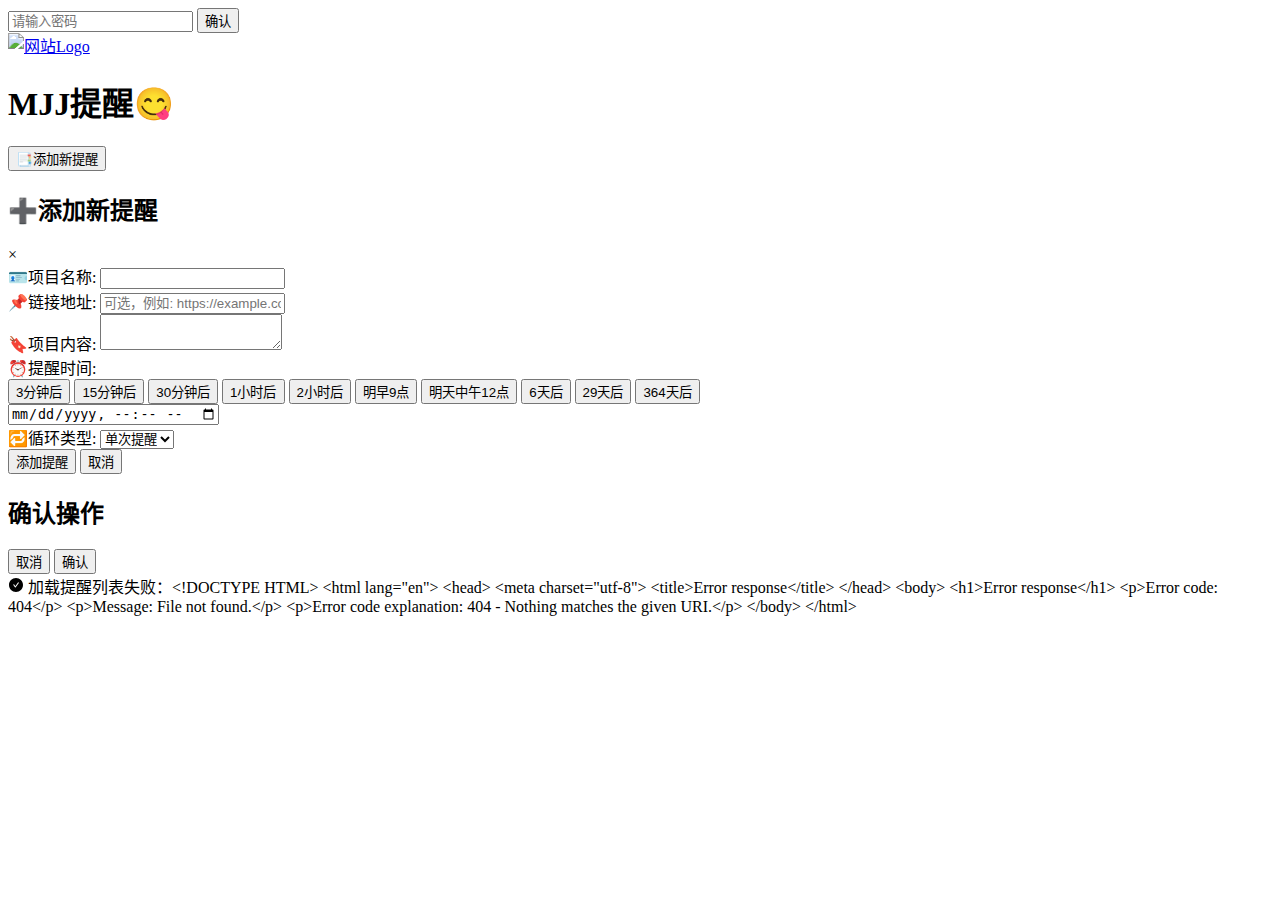
==== functions/api/reminders/0.html @ 609ab39d "[BAT] 2024-12-18 17:59" ====
<!DOCTYPE html>
<html lang="zh-CN">

<head>
    <meta charset="UTF-8">
    <meta name="viewport" content="width=device-width, initial-scale=1.0">
    <title>MJJ提醒😋</title>
    <link rel="icon" href="logo.png" type="image/png">
    <link rel="shortcut icon" href="logo.png" type="image/png">
    <link rel="apple-touch-icon" href="logo.png">
    <link rel="stylesheet" href="https://cdn.jsdelivr.net/npm/flatpickr/dist/flatpickr.min.css">
    <link rel="stylesheet" href="https://cdn.jsdelivr.net/npm/flatpickr/dist/themes/material_blue.css">
    <link rel="stylesheet" href="style.css">
</head>

<body>
    <!-- 在body开始处添加密码验证层 -->
    <div id="password-overlay" class="password-overlay">
        <div class="password-container">
            <input type="password" id="password-input" placeholder="请输入密码">
            <button onclick="verifyPassword()">确认</button>
        </div>
    </div>
    <div class="container">
        <div class="header">
            <div class="title-wrapper">
                <a href="https://hugo.aliya.us.kg/" class="logo-link" target="_blank" rel="noopener noreferrer">
                    <img src="logo.png" alt="网站Logo" class="logo">
                </a>
                <h1>MJJ提醒😋</h1>
            </div>
            <button id="openAddForm" class="add-button">📑添加新提醒</button>
        </div>

        <!-- 出式添加提醒表单 -->
        <div id="addFormModal" class="modal">
            <div class="modal-content">
                <div class="modal-header">
                    <h2>➕添加新提醒</h2>
                    <span class="close">&times;</span>
                </div>
                <form id="reminderForm">
                    <div class="form-group">
                        <label for="title">🪪项目名称:</label>
                        <input type="text" id="title" required>
                    </div>
                    <div class="form-group">
                        <label for="link">📌链接地址:</label>
                        <input type="url" id="link" placeholder="可选，例如: https://example.com">
                    </div>
                    <div class="form-group full-width">
                        <label for="content">🔖项目内容:</label>
                        <textarea id="content" required></textarea>
                    </div>
                    <div class="form-group full-width">
                        <label for="remindTime">⏰提醒时间:</label>
                        <div class="time-shortcuts">
                            <button type="button" class="time-shortcut-btn" onclick="setQuickTime(3)">3分钟后</button>
                            <button type="button" class="time-shortcut-btn" onclick="setQuickTime(15)">15分钟后</button>
                            <button type="button" class="time-shortcut-btn" onclick="setQuickTime(30)">30分钟后</button>
                            <button type="button" class="time-shortcut-btn" onclick="setQuickTime(60)">1小时后</button>
                            <button type="button" class="time-shortcut-btn" onclick="setQuickTime(120)">2小时后</button>
                            <button type="button" class="time-shortcut-btn" onclick="setTomorrowMorning()">明早9点</button>
                            <button type="button" class="time-shortcut-btn" onclick="setTomorrowNoon()">明天中午12点</button>
                            <button type="button" class="time-shortcut-btn" onclick="setDaysLater(6)">6天后</button>
                            <button type="button" class="time-shortcut-btn" onclick="setDaysLater(29)">29天后</button>
                            <button type="button" class="time-shortcut-btn" onclick="setDaysLater(364)">364天后</button>
                        </div>
                        <input type="datetime-local" id="remindTime" required>
                    </div>
                    <div class="form-group">
                        <label for="cycleType">🔁循环类型:</label>
                        <select id="cycleType" required>
                            <option value="once">单次提醒</option>
                            <option value="weekly">每周循环</option>
                            <option value="monthly">每月循环</option>
                            <option value="yearly">每年循环</option>
                        </select>
                    </div>
                    <div class="form-actions">
                        <button type="submit" class="submit-btn">添加提醒</button>
                        <button type="button" class="cancel-btn" onclick="closeModal()">取消</button>
                    </div>
                </form>
            </div>
        </div>

        <!-- 提醒列表 -->
        <div class="reminders-grid" id="remindersList"></div>
    </div>

    <!-- 自定义确认窗口 -->
    <div id="confirmModal" class="modal confirm-modal">
        <div class="modal-content confirm-content">
            <div class="modal-header">
                <h2>确认操作</h2>
            </div>
            <div class="modal-body">
                <p id="confirmMessage"></p>
            </div>
            <div class="modal-footer">
                <button class="cancel-btn" onclick="closeConfirmModal(false)">取消</button>
                <button class="confirm-btn" onclick="closeConfirmModal(true)">确认</button>
            </div>
        </div>
    </div>

    <!-- 提示条 -->
    <div id="toast" class="toast">
        <div class="toast-content">
            <svg class="toast-icon success" viewBox="0 0 1024 1024" width="16" height="16">
                <path
                    d="M512 64C264.6 64 64 264.6 64 512s200.6 448 448 448 448-200.6 448-448S759.4 64 512 64zm193.5 301.7l-210.6 292a31.8 31.8 0 0 1-51.7 0L318.5 484.9c-3.8-5.3 0-12.7 6.5-12.7h46.9c10.2 0 19.9 4.9 25.9 13.3l71.2 98.8 157.2-218c6-8.3 15.6-13.3 25.9-13.3H699c6.5 0 10.3 7.4 6.5 12.7z" />
            </svg>
            <span id="toastMessage"></span>
        </div>
    </div>

    <script src="https://cdn.jsdelivr.net/npm/flatpickr"></script>
    <script src="https://cdn.jsdelivr.net/npm/flatpickr/dist/l10n/zh.js"></script>
    <script>
        // 快速时间设置函数
        function setQuickTime(minutes) {
            const now = new Date();
            const futureTime = new Date(now.getTime() + minutes * 60000);
            // 格式化日期时间为datetime-local格式
            const formattedDateTime = formatDateTimeForInput(futureTime);
            document.getElementById('remindTime').value = formattedDateTime;
        }

        function setTomorrowMorning() {
            const tomorrow = new Date();
            tomorrow.setDate(tomorrow.getDate() + 1);
            tomorrow.setHours(9, 0, 0, 0);
            document.getElementById('remindTime').value = formatDateTimeForInput(tomorrow);
        }

        function setTomorrowNoon() {
            const tomorrow = new Date();
            tomorrow.setDate(tomorrow.getDate() + 1);
            tomorrow.setHours(12, 0, 0, 0);
            document.getElementById('remindTime').value = formatDateTimeForInput(tomorrow);
        }

        function setDaysLater(days) {
            const now = new Date();
            const futureTime = new Date(now.getTime() + days * 24 * 60 * 60 * 1000);
            // 保持当前时间
            futureTime.setHours(now.getHours());
            futureTime.setMinutes(now.getMinutes());
            document.getElementById('remindTime').value = formatDateTimeForInput(futureTime);
        }

        // 格式化日期时间为datetime-local输入框格式
        function formatDateTimeForInput(date) {
            const year = date.getFullYear();
            const month = String(date.getMonth() + 1).padStart(2, '0');
            const day = String(date.getDate()).padStart(2, '0');
            const hours = String(date.getHours()).padStart(2, '0');
            const minutes = String(date.getMinutes()).padStart(2, '0');
            return `${year}-${month}-${day}T${hours}:${minutes}`;
        }

        // 使用相对路径，自动适应当前域名
        const API_BASE = '/api/reminders';

        // 格式化时间
        function formatDateTime(date) {
            const d = new Date(date);
            // 使用时间戳减去8小时（8 * 60 * 60 * 1000 毫秒）
            const adjustedDate = new Date(d.getTime() - 8 * 60 * 60 * 1000);
            return adjustedDate.toLocaleString('zh-CN');
        }

        // 转换本地时间为UTC时间
        function localToUTC(dateString) {
            const date = new Date(dateString);
            return new Date(date.getTime() - (date.getTimezoneOffset() * 60000)).toISOString();
        }

        // 自定义确认窗口
        let confirmResolve = null;

        function showConfirm(message) {
            return new Promise((resolve) => {
                const modal = document.getElementById('confirmModal');
                const messageEl = document.getElementById('confirmMessage');
                messageEl.textContent = message;
                modal.style.display = 'block';
                confirmResolve = resolve;
            });
        }

        function closeConfirmModal(result) {
            const modal = document.getElementById('confirmModal');
            modal.style.display = 'none';
            if (confirmResolve) {
                confirmResolve(result);
                confirmResolve = null;
            }
        }

        // 显示提示条
        function showToast(message, type = 'success') {
            const toast = document.getElementById('toast');
            const toastMessage = document.getElementById('toastMessage');
            const icon = toast.querySelector('.toast-icon');

            toastMessage.textContent = message;
            toast.className = `toast show ${type}`;
            icon.className = `toast-icon ${type}`;

            // 3秒后自动消失
            setTimeout(() => {
                toast.className = 'toast';
            }, 3000);
        }

        // 删除提醒
        async function deleteReminder(id, cronJobId) {
            const confirmed = await showConfirm('确定要删除这个提醒吗？');
            if (!confirmed) {
                return;
            }

            try {
                const response = await fetch(`${API_BASE}/${id}`, {
                    method: 'DELETE',
                    headers: {
                        'Content-Type': 'application/json',
                    },
                    body: JSON.stringify({ cronJobId })
                });

                if (response.ok) {
                    showToast('提醒删除成功！');
                    loadReminders();
                } else {
                    const error = await response.text();
                    throw new Error(error || '删除失败');
                }
            } catch (error) {
                console.error('Error:', error);
                showToast('删除提醒失败：' + error.message, 'error');
            }
        }

        // 添加提醒
        async function addReminder(event) {
            event.preventDefault();

            const title = document.getElementById('title').value;
            const content = document.getElementById('content').value;
            const remindTime = document.getElementById('remindTime').value;
            const cycleType = document.getElementById('cycleType').value;
            const link = document.getElementById('link').value;

            const reminder = {
                id: Date.now().toString(),
                title,
                content,
                remind_time: localToUTC(remindTime),
                cycle_type: cycleType,
                status: 0,
                link: link || 'https://github.com/1143520/deadline'
            };

            try {
                const response = await fetch(API_BASE, {
                    method: 'POST',
                    headers: {
                        'Content-Type': 'application/json',
                    },
                    body: JSON.stringify(reminder)
                });

                const responseText = await response.text();
                console.log('Response:', responseText);

                if (response.ok) {
                    showToast('提醒添加成功！');
                    closeModal();
                    loadReminders();
                } else {
                    throw new Error(responseText || '添加失败');
                }
            } catch (error) {
                console.error('Error:', error);
                showToast('添加提醒失败：' + error.message, 'error');
            }
        }

        // 计算下一次提醒时间
        function calculateNextRemindTime(currentTime, cycleType) {
            const date = new Date(currentTime);
            const timestamp = date.getTime();

            // 计算各个周期的毫秒
            const DAY_MS = 24 * 60 * 60 * 1000;
            const WEEK_MS = 7 * DAY_MS;

            switch (cycleType) {
                case 'weekly':
                    return new Date(timestamp + WEEK_MS);
                case 'monthly': {
                    // 获取当前月份的天数
                    const year = date.getFullYear();
                    const month = date.getMonth();
                    const day = date.getDate();
                    const hour = date.getHours();
                    const minute = date.getMinutes();
                    const second = date.getSeconds();

                    // 创建下个月的同一天
                    let nextDate = new Date(year, month + 1, day, hour, minute, second);

                    // 如果结果是无效日期（比如 1月31日 -> 2月31日），回退到月底
                    if (nextDate.getMonth() !== (month + 1) % 12) {
                        nextDate = new Date(year, month + 2, 0, hour, minute, second); // 设置为下个月的最后一天
                    }

                    return nextDate;
                }
                case 'yearly': {
                    const year = date.getFullYear();
                    const month = date.getMonth();
                    const day = date.getDate();
                    const hour = date.getHours();
                    const minute = date.getMinutes();
                    const second = date.getSeconds();

                    // 创建明年的同一天
                    let nextDate = new Date(year + 1, month, day, hour, minute, second);

                    // 处理2月29日的特殊情况
                    if (month === 1 && day === 29 && !isLeapYear(year + 1)) {
                        nextDate = new Date(year + 1, 1, 28, hour, minute, second);
                    }

                    return nextDate;
                }
                default:
                    return null;
            }
        }

        // 判断是否闰年
        function isLeapYear(year) {
            return (year % 4 === 0 && year % 100 !== 0) || (year % 400 === 0);
        }

        // 加载提醒列表
        async function loadReminders() {
            try {
                const response = await fetch(API_BASE);
                if (!response.ok) {
                    const error = await response.text();
                    throw new Error(error || '加载失败');
                }
                const reminders = await response.json();

                const listElement = document.getElementById('remindersList');
                listElement.innerHTML = '';

                reminders.sort((a, b) => new Date(a.remind_time) - new Date(b.remind_time));

                reminders.forEach(reminder => {
                    const cycleText = {
                        'once': '单次提醒',
                        'weekly': '每周循环',
                        'monthly': '每月循环',
                        'yearly': '每年循环'
                    }[reminder.cycle_type] || '单次提醒';

                    // 计算下一次提醒时间
                    let nextRemindTime = null;
                    const currentTime = new Date(reminder.remind_time);
                    const now = new Date();

                    if (reminder.status === 1 && reminder.cycle_type !== 'once') {
                        nextRemindTime = calculateNextRemindTime(reminder.remind_time, reminder.cycle_type);
                    }

                    const reminderElement = document.createElement('div');
                    reminderElement.className = `card-container theme-${reminder.cycle_type}`;
                    reminderElement.innerHTML = `
                        <div class="dashed-border"></div>
                        <div class="reminder-card">
                            <div class="card-header">
                                <div class="card-title">
                                    <div class="type-icon ${reminder.cycle_type}">
                                        ${reminder.cycle_type === 'once' ? `
                                            <svg viewBox="0 0 1024 1024" width="20" height="20">
                                                <path d="M512 64C264.6 64 64 264.6 64 512s200.6 448 448 448 448-200.6 448-448S759.4 64 512 64zm0 820c-205.4 0-372-166.6-372-372s166.6-372 372-372 372 166.6 372 372-166.6 372-372 372z"/>
                                                <path d="M686.7 638.6L544.1 535.5V288c0-4.4-3.6-8-8-8H488c-4.4 0-8 3.6-8 8v275.4c0 2.6 1.2 5 3.3 6.5l165.4 120.6c3.6 2.6 8.6 1.8 11.2-1.7l28.6-39c2.6-3.7 1.8-8.7-1.8-11.2z"/>
                                            </svg>
                                        ` : reminder.cycle_type === 'weekly' ? `
                                            <svg viewBox="0 0 1024 1024" width="20" height="20">
                                                <path d="M112 880c0 17.7 14.3 32 32 32h736c17.7 0 32-14.3 32-32V460H112v420zm768-696H712v-64c0-4.4-3.6-8-8-8h-56c-4.4 0-8 3.6-8 8v64H384v-64c0-4.4-3.6-8-8-8h-56c-4.4 0-8 3.6-8 8v64H144c-17.7 0-32 14.3-32 32v176h800V216c0-17.7-14.3-32-32-32z"/>
                                            </svg>
                                        ` : reminder.cycle_type === 'monthly' ? `
                                            <svg viewBox="0 0 1024 1024" width="20" height="20">
                                                <path d="M512 832c-176.448 0-320-143.552-320-320S335.552 192 512 192c23.232 0 45.888 2.56 67.84 7.232a2.4832 2.4832 0 0 1 1.984 2.816 3.3792 3.3792 0 0 1-.512 1.408C560.512 242.688 548.288 287.744 548.288 336c0 189.632 153.088 343.36 341.952 345.088 1.088.064 2.048.768 2.56 1.792s.448 2.24-.256 3.136C815.36 772.672 670.784 832 512 832zM512 256c-141.152 0-256 114.848-256 256s114.848 256 256 256c117.632 0 217.088-79.36 246.912-189.248C609.472 547.968 516.032 454.528 484.288 305.088 461.056 273.408 425.984 256 388.032 256H512z"/>
                                            </svg>
                                        ` : `
                                            <svg viewBox="0 0 1024 1024" width="20" height="20">
                                                <path d="M880 184H712v-64c0-4.4-3.6-8-8-8h-56c-4.4 0-8 3.6-8 8v64H384v-64c0-4.4-3.6-8-8-8h-56c-4.4 0-8 3.6-8 8v64H144c-17.7 0-32 14.3-32 32v736c0 17.7 14.3 32 32 32h736c17.7 0 32-14.3 32-32V216c0-17.7-14.3-32-32-32zM648.3 426.8l-87.7 161.1h45.7c5.5 0 10 4.5 10 10v21.3c0 5.5-4.5 10-10 10h-63.4v29.7h63.4c5.5 0 10 4.5 10 10v21.3c0 5.5-4.5 10-10 10h-63.4V752c0 5.5-4.5 10-10 10h-41.3c-5.5 0-10-4.5-10-10v-51.8h-63.1c-5.5 0-10-4.5-10-10v-21.3c0-5.5 4.5-10 10-10h63.1v-29.7h-63.1c-5.5 0-10-4.5-10-10v-21.3c0-5.5 4.5-10 10-10h45.2l-88-161.1c-2.6-4.8-.9-10.9 4-13.6 1.5-.8 3.1-1.2 4.8-1.2h46c3.8 0 7.2 2.1 8.9 5.5l72.9 144.3 73.2-144.3c1.7-3.4 5.2-5.5 8.9-5.5h45c5.5 0 10 4.5 10 10 0 1.7-.4 3.3-1.2 4.8z"/>
                                            </svg>
                                        `}
                                    </div>
                                    <h3>${reminder.title}</h3>
                                </div>
                                <span class="status ${reminder.status === 0 ? 'pending' : 'completed'}">
                                    ${reminder.status === 0 ? '待提醒' : '已提醒'}
                                </span>
                            </div>
                            <div class="card-content">
                                <p class="content-text">${reminder.content}</p>
                                <p class="time-text">
                                    <svg class="icon" viewBox="0 0 1024 1024" width="16" height="16">
                                        <path d="M512 64C264.6 64 64 264.6 64 512s200.6 448 448 448 448-200.6 448-448S759.4 64 512 64zm0 820c-205.4 0-372-166.6-372-372s166.6-372 372-372 372 166.6 372 372-166.6 372-372 372z"/>
                                        <path d="M686.7 638.6L544.1 535.5V288c0-4.4-3.6-8-8-8H488c-4.4 0-8 3.6-8 8v275.4c0 2.6 1.2 5 3.3 6.5l165.4 120.6c3.6 2.6 8.6 1.8 11.2-1.7l28.6-39c2.6-3.7 1.8-8.7-1.8-11.2z"/>
                                    </svg>
                                    ${formatDateTime(reminder.remind_time)}
                                </p>
                                ${nextRemindTime ? `
                                <p class="time-text next-remind">
                                    <svg class="icon" viewBox="0 0 1024 1024" width="16" height="16">
                                        <path d="M908.1 353.1l-253.9-36.9L540.7 86.1c-3.1-6.3-8.2-11.4-14.5-14.5-15.8-7.8-35-1.3-42.9 14.5L369.8 316.2l-253.9 36.9c-7 1-13.4 4.3-18.3 9.3a32.05 32.05 0 0 0 .6 45.3l183.7 179.1-43.4 252.9a31.95 31.95 0 0 0 46.4 33.7L512 754l227.1 119.4c6.2 3.3 13.4 4.4 20.3 3.2 17.4-3 29.1-19.5 26.1-36.9l-43.4-252.9 183.7-179.1c5-4.9 8.3-11.3 9.3-18.3 2.7-17.5-9.5-33.7-27-36.3z"/>
                                    </svg>
                                    下次提醒: ${formatDateTime(nextRemindTime)}
                                </p>
                                ` : reminder.cycle_type === 'once' ? `
                                <p class="time-text next-remind disabled">
                                    <svg class="icon" viewBox="0 0 1024 1024" width="16" height="16">
                                        <path d="M685.4 354.8c0-4.4-3.6-8-8-8l-66 .3L512 465.6l-99.3-118.4-66.1-.3c-4.4 0-8 3.5-8 8 0 1.9.7 3.7 1.9 5.2l130.1 155L340.5 670a8.32 8.32 0 0 0-1.9 5.2c0 4.4 3.6 8 8 8l66.1-.3L512 564.4l99.3 118.4 66 .3c4.4 0 8-3.5 8-8 0-1.9-.7-3.7-1.9-5.2L553.5 515l130.1-155c1.2-1.4 1.8-3.3 1.8-5.2z"/>
                                        <path d="M512 65C264.6 65 64 265.6 64 513s200.6 448 448 448 448-200.6 448-448S759.4 65 512 65zm0 820c-205.4 0-372-166.6-372-372s166.6-372 372-372 372 166.6 372 372-166.6 372-372 372z"/>
                                    </svg>
                                    单次提醒无下次提醒
                                </p>
                                ` : `
                                <p class="time-text next-remind waiting">
                                    <svg class="icon" viewBox="0 0 1024 1024" width="16" height="16">
                                        <path d="M512 64C264.6 64 64 264.6 64 512s200.6 448 448 448 448-200.6 448-448S759.4 64 512 64zm0 820c-205.4 0-372-166.6-372-372s166.6-372 372-372 372 166.6 372 372-166.6 372-372 372z"/>
                                        <path d="M508 280c-4.4 0-8 3.6-8 8v284c0 4.4 3.6 8 8 8h284c4.4 0 8-3.6 8-8s-3.6-8-8-8H516V288c0-4.4-3.6-8-8-8z"/>
                                    </svg>
                                    等待第一次提醒后显示下次时间
                                </p>
                                `}
                                <p class="cycle-text">
                                    <svg class="icon" viewBox="0 0 1024 1024" width="16" height="16">
                                        <path d="M909.1 209.3l-56.4 44.1C775.8 155.1 656.2 92 521.9 92 290 92 102.3 279.5 102 511.5 101.7 743.7 289.8 932 521.9 932c181.3 0 335.8-115 394.6-276.1 1.5-4.2-.7-8.9-4.9-10.3l-56.7-19.5c-4.1-1.4-8.6.7-10.1 4.8-1.8 5-3.8 10-5.9 14.9-17.3 41-42.1 77.8-73.7 109.4-31.6 31.6-68.4 56.4-109.3 73.8-42.3 17.9-87.4 27-133.8 27-46.5 0-91.5-9.1-133.8-27-40.9-17.3-77.7-42.1-109.3-73.8-31.6-31.6-56.4-68.4-73.7-109.4-17.9-42.4-27-87.4-27-133.9s9.1-91.5 27-133.9c17.3-41 42.1-77.8 73.7-109.4 31.6-31.6 68.4-56.4 109.3-73.8 42.3-17.9 87.4-27 133.8-27 46.5 0 91.5 9.1 133.8 27 40.9 17.3 77.7 42.1 109.3 73.8 9.9 9.9 19.2 20.4 27.8 31.4l-60.2 47c-5.3 4.1-3.5 12.5 3 14.1l175.6 43c5 1.2 9.9-2.6 9.9-7.7l.8-180.9c-.1-6.6-7.8-10.3-13-6.2z"/>
                                    </svg>
                                    ${cycleText}
                                </p>
                            </div>
                            <div class="card-actions">
                                <a href="${reminder.link}" class="link-btn" target="_blank" rel="noopener noreferrer">
                                    <svg class="icon" viewBox="0 0 1024 1024" width="16" height="16">
                                        <path d="M853.333333 469.333333a42.666667 42.666667 0 0 0-42.666666 42.666667v256a42.666667 42.666667 0 0 1-42.666667 42.666667H256a42.666667 42.666667 0 0 1-42.666667-42.666667V256a42.666667 42.666667 0 0 1 42.666667-42.666667h256a42.666667 42.666667 0 0 0 0-85.333333H256a128 128 0 0 0-128 128v512a128 128 0 0 0 128 128h512a128 128 0 0 0 128-128v-256a42.666667 42.666667 0 0 0-42.666667-42.666667z"/>
                                        <path d="M682.666667 213.333333h67.413333l-268.373333 267.946667a42.666667 42.666667 0 0 0 0 60.586667 42.666667 42.666667 0 0 0 60.586666 0L810.666667 273.92V341.333333a42.666667 42.666667 0 0 0 85.333333 0V170.666667a42.666667 42.666667 0 0 0-42.666667-42.666667h-170.666666a42.666667 42.666667 0 0 0 0 85.333333z"/>
                                    </svg>
                                    直达链接
                                </a>
                                <button class="delete-btn" onclick="deleteReminder('${reminder.id}', '${reminder.cron_job_id}')">
                                    <svg class="icon" viewBox="0 0 1024 1024" width="16" height="16">
                                        <path d="M360 184h-8c4.4 0 8-3.6 8-8v8h304v-8c0 4.4 3.6 8 8 8h-8v72h72v-80c0-35.3-28.7-64-64-64H352c-35.3 0-64 28.7-64 64v80h72v-72z"/>
                                        <path d="M864 256H160c-17.7 0-32 14.3-32 32v32c0 4.4 3.6 8 8 8h60.4l24.7 523c1.6 34.1 29.8 61 63.9 61h454c34.2 0 62.3-26.8 63.9-61l24.7-523H888c4.4 0 8-3.6 8-8v-32c0-17.7-14.3-32-32-32zM731.3 840H292.7l-24.2-512h487l-24.2 512z"/>
                                    </svg>
                                    删除
                                </button>
                            </div>
                        </div>
                    `;
                    listElement.appendChild(reminderElement);
                });
            } catch (error) {
                console.error('Error:', error);
                showToast('加载提醒列表失败：' + error.message, 'error');
            }
        }

        // 添加模态窗口相关的代码
        const modal = document.getElementById('addFormModal');
        const openBtn = document.getElementById('openAddForm');
        const closeBtn = document.getElementsByClassName('close')[0];

        openBtn.onclick = function () {
            modal.style.display = "block";
        }

        closeBtn.onclick = function () {
            closeModal();
        }

        function closeModal() {
            modal.style.display = "none";
            document.getElementById('reminderForm').reset();
        }

        window.onclick = function (event) {
            if (event.target == modal) {
                closeModal();
            }
        }

        // 事件监听
        document.getElementById('reminderForm').addEventListener('submit', addReminder);

        // 初始加载
        loadReminders();

        // 设置datetime-local的最小值为当前时间
        const remindTimeInput = document.getElementById('remindTime');
        const now = new Date();
        now.setMinutes(now.getMinutes() - now.getTimezoneOffset());
        remindTimeInput.min = now.toISOString().slice(0, 16);

        // 添加密码验证相关函数
        async function verifyPassword() {
            const password = document.getElementById('password-input').value;
            try {
                const response = await fetch('/api/verify-password', {
                    method: 'POST',
                    headers: {
                        'Content-Type': 'application/json',
                    },
                    body: JSON.stringify({ password })
                });

                if (response.ok) {
                    document.getElementById('password-overlay').style.display = 'none';
                    document.body.classList.remove('locked'); // 移除锁定
                    // 设置cookie，有效期30天
                    const expiryDate = new Date();
                    expiryDate.setDate(expiryDate.getDate() + 30);
                    document.cookie = `auth=true; expires=${expiryDate.toUTCString()}; path=/`;
                } else {
                    alert('密码错误');
                }
            } catch (error) {
                alert('验证失败，请重试');
            }
        }

        // 检查cookie
        window.onload = function () {
            // 如果已经有 auth cookie，直接移除锁定状态
            if (document.cookie.includes('auth=true')) {
                document.getElementById('password-overlay').style.display = 'none';
                document.body.classList.remove('locked');
                return; // 直接返回，不再进行验证
            }

            // 只有在没有 auth cookie 的情况下才检查密码
            fetch('/api/verify-password', {
                method: 'POST',
                headers: {
                    'Content-Type': 'application/json',
                },
                body: JSON.stringify({ password: '' })
            })
                .then(response => response.json())
                .then(data => {
                    if (data.success) {
                        // 如果服务器没有设置密码，直接设置cookie
                        const expiryDate = new Date();
                        expiryDate.setDate(expiryDate.getDate() + 30);
                        document.cookie = `auth=true; expires=${expiryDate.toUTCString()}; path=/`;
                        document.body.classList.remove('locked');
                    } else {
                        // 如果需要密码且没有验证过，显示密码输入框
                        document.getElementById('password-overlay').style.display = 'flex';
                        document.body.classList.add('locked');
                    }
                })
                .catch(error => {
                    console.error('Error checking password requirement:', error);
                });
        }
    </script>
</body>

</html>
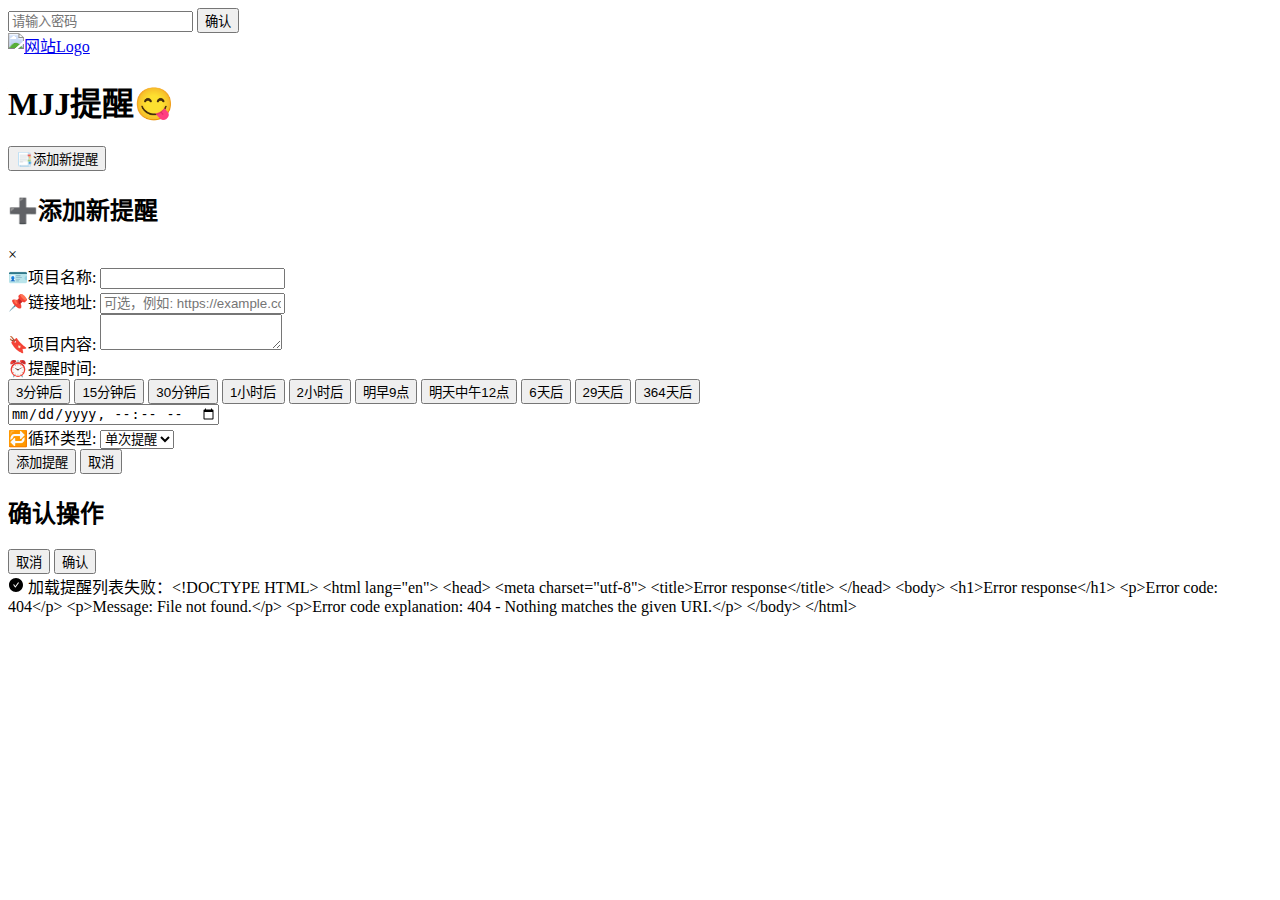
==== commit bae6a01b: "Update 0.html" ====
--- a/functions/api/reminders/0.html
+++ b/functions/api/reminders/0.html
@@ -262,7 +262,7 @@
                 remind_time: localToUTC(remindTime),
                 cycle_type: cycleType,
                 status: 0,
-                link: link || 'https://github.com/1143520/deadline'
+                link: link || 'https://www.xinai.de'
             };
 
             try {
@@ -377,8 +377,8 @@
                     const currentTime = new Date(reminder.remind_time);
                     const now = new Date();
 
-                    if (reminder.status === 1 && reminder.cycle_type !== 'once') {
-                        nextRemindTime = calculateNextRemindTime(reminder.remind_time, reminder.cycle_type);
+                    if (reminder.cycle_type !== 'once') {
+                        nextRemindTime = currentTime;
                     }
 
                     const reminderElement = document.createElement('div');
@@ -581,4 +581,4 @@
     </script>
 </body>
 
-</html>+</html>
